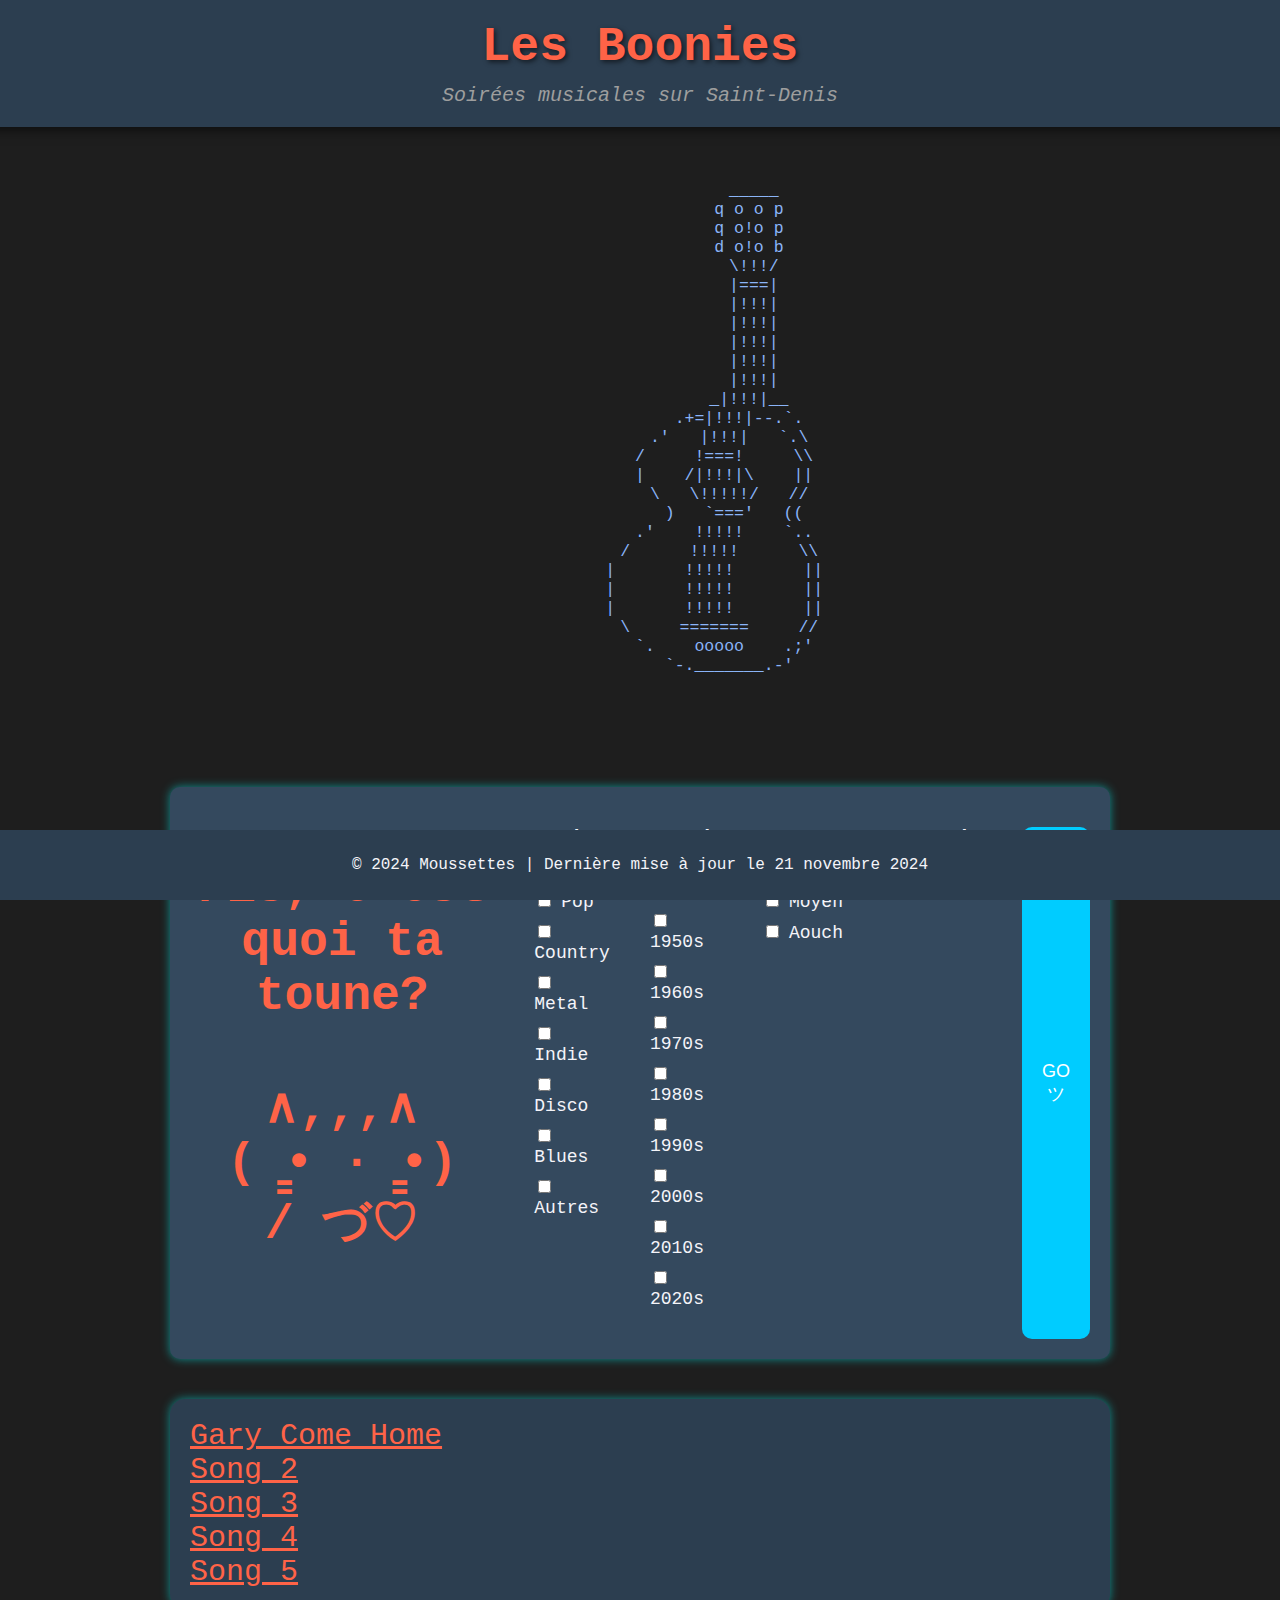
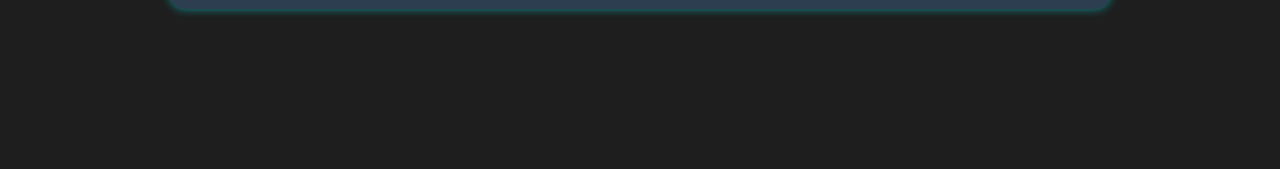
==== index.html @ fb5f57b3 "Update index.html" ====
<!DOCTYPE html>
<html lang="en">
<head>
  <meta charset="UTF-8">
  <meta name="viewport" content="width=device-width, initial-scale=1.0">
  <title>Les Boonies</title>
  <link rel="stylesheet" href="styles.css">
</head>
<body>

  <!-- Header Section with Glitch Effect -->
  <header>
    <h1 class="glitch">Les Boonies</h1> <!-- Glitch effect on the title -->
    <p>Soirées musicales sur Saint-Denis</p>
  </header>

  <!-- ASCII Art Section -->
  <div class="ascii-art">
    <pre>
                       _____
                      q o o p
                      q o!o p
                      d o!o b
                       \!!!/
                       |===|
                       |!!!|
                       |!!!|
                       |!!!|
                       |!!!|
                       |!!!|
                      _|!!!|__
                    .+=|!!!|--.`.
                  .'   |!!!|   `.\
                 /     !===!     \\
                 |    /|!!!|\    ||
                  \   \!!!!!/   //
                   )   `==='   ((
                 .'    !!!!!    `..
                /      !!!!!      \\
               |       !!!!!       ||
               |       !!!!!       ||
               |       !!!!!       ||
                \     =======     //
                 `.    ooooo    .;'
                   `-._______.-' 
    </pre>
  </div>

  <!-- Filter Container -->
  <div class="filter-container">
    <h2>
      <br>
    Pis, c'est quoi ta toune?<br>
      <br>
      ∧,,,∧ <br>
    (  ̳• · ̳•) <br>
    /    づ♡<br>
    </h2>

    <!-- Genres Filter -->
    <div class="filter-group">
      <h3>Quoi?</h3>
      <label><input type="checkbox" name="genre" value="rock">Rock</label>
      <label><input type="checkbox" name="genre" value="pop">Pop</label>
      <label><input type="checkbox" name="genre" value="pop">Country</label>
      <label><input type="checkbox" name="genre" value="pop">Metal</label>
      <label><input type="checkbox" name="genre" value="pop">Indie</label>
      <label><input type="checkbox" name="genre" value="pop">Disco</label>
      <label><input type="checkbox" name="genre" value="pop">Blues</label>
      <label><input type="checkbox" name="genre" value="pop">Autres</label>
    </div>
    
    <!-- Decade Filter -->
    <div class="filter-group">
      <h3>Quand?</h3>
      <label><input type="checkbox" name="decade" value="1940s"> 1940s</label>
      <label><input type="checkbox" name="decade" value="1950s"> 1950s</label>
      <label><input type="checkbox" name="decade" value="1960s"> 1960s</label>
      <label><input type="checkbox" name="decade" value="1970s"> 1970s</label>
      <label><input type="checkbox" name="decade" value="1980s"> 1980s</label>
      <label><input type="checkbox" name="decade" value="1990s"> 1990s</label>
      <label><input type="checkbox" name="decade" value="2000s"> 2000s</label>
      <label><input type="checkbox" name="decade" value="2010s"> 2010s</label>
      <label><input type="checkbox" name="decade" value="2020s"> 2020s</label>
    </div>
    
    <!-- Difficulty Filter -->
    <div class="filter-group">
      <h3>Comment?</h3>
      <label><input type="checkbox" name="difficulty" value="easy">Facile</label>
      <label><input type="checkbox" name="difficulty" value="medium">Moyen</label>
      <label><input type="checkbox" name="difficulty" value="hard">Aouch</label>
    </div>

    <!-- Favorites Filter -->
    <div class="filter-group">
      <h3>Favoris</h3>
      <label><input type="checkbox" name="favorites" value="true">♡</label>
    </div>

    <button id="apply-filters">GO ツ</button>
  </div>

  <!-- Songs List -->
  <div class="song-container" id="song-list">
    <!-- Song links will be dynamically added here -->
  </div>

  <script src="script.js"></script>
</body>
    <!-- Footer with Neon Button -->
  <footer>
    <p>© 2024 Moussettes | Dernière mise à jour le 21 novembre 2024</p>
  </footer>
</html>
---- styles.css ----
/* General Body Styling */
body {
  font-family: 'Courier New', Courier, monospace;
  background-color: #1e1e1e; /* Dark background for the jazzy feel */
  color: #f4f4f9; /* Light text for contrast */
  margin: 0;
  padding: 0 0 80px; /* Space for fixed footer button */
  display: flex;
  flex-direction: column;
  align-items: center;
  justify-content: flex-start;
  height: 100%;
  text-align: center;
}

/* ASCII Art Styling */
.ascii-art {
  position: left;
  top: 50%; /* Position vertically in the center */
  left: 10px; /* Position on the left side */
  font-size: 15px;
  color: #ff6347; /* Neon red for jazz vibe */
  white-space: pre-line;
  /*padding-left: 20px;*/
  z-index: 1000;
  pointer-events: none; /* Prevent it from blocking interactions with other elements */
}

/* Header Styling */
header {
  background-color: #2c3e50; /* Dark cool background for header */
  color: #f4f4f9; /* Light text for the header */
  padding: 20px;
  width: 100%;
  box-shadow: 0 4px 10px rgba(0, 0, 0, 0.5); /* Soft shadow for depth */
}

header h1 {
  font-size: 48px;
  margin: 0;
  color: #ff6347; /* Neon orange-red for jazz vibe */
  text-shadow: 2px 2px 5px rgba(0, 0, 0, 0.6); /* Soft text shadow for glow effect */
  animation: glitch 1s infinite alternate-reverse; /* Glitch effect */
}

div h2 {
  font-size: 48px;
  margin: 0;
  color: #ff6347; /* Neon orange-red for jazz vibe */
  text-align: center;
}

header p {
  font-size: 20px;
  color: #9e9e9e; /* Light gray for subheading text */
  margin: 10px 0 0;
  font-style: italic; /* Slightly stylish italic font */
}

/* Filter Container Styling */
.filter-container {
  width: 80%;
  max-width: 900px;
  margin-top: 40px;
  background-color: #34495e; /* Darker background for filters */
  padding: 20px;
  border-radius: 10px;
  box-shadow: 0 0 10px rgba(0, 255, 255, 0.5); /* Neon light border effect */
  display: flex; /* Enable flexbox */
  justify-content: center; /* Center the filter groups horizontally */
  gap: 40px; /* Add space between the filter groups */
  text-align: left; /* Align text and filter items to the left */
  margin-left: auto; /* Center the container horizontally */
  margin-right: auto; /* Center the container horizontally */
}

/* Ensure each filter group stays in a column */
.filter-group {
  display: flex;
  flex-direction: column;
  align-items: flex-start; /* Align items to the start of each column */
  margin-bottom: 20px;
}

.filter-group h3 {
  font-size: 20px;
  color: #f4f4f9; /* Light color for filter titles */
  margin-bottom: 10px;
}

.filter-group label {
  display: block;
  font-size: 18px;
  color: #f4f4f9; /* Light text for labels */
  margin-bottom: 10px;
}

.filter-group input[type="checkbox"] {
  margin-right: 10px;
  accent-color: #ff6347; /* Neon red accent for checkboxes */
}

#apply-filters {
  background-color: #00ccff; /* Neon cyan for the filter button */
  color: white;
  font-size: 18px;
  padding: 10px 20px;
  border: none;
  cursor: pointer;
  border-radius: 10px;
  transition: 0.3s ease-in-out;
  margin-top: 20px;
}

#apply-filters:hover {
  background-color: #00ffcc; /* Lighter cyan on hover */
  box-shadow: 0 0 20px #00ffcc; /* Glowing effect on hover */
}

/* Song Container Styling */
.song-container {
  width: 80%;
  max-width: 900px;
  margin-top: 40px;
  padding: 20px;
  background-color: #2c3e50; /* Dark background for song container */
  border-radius: 15px;
  box-shadow: 0 0 10px rgba(0, 255, 255, 0.5); /* Neon border glow effect */
  text-align: left;
  margin-bottom: 80px;
}

.song-container ul {
  list-style-type: none;
  padding-left: 0;
  margin: 0;
}

.song-container li {
  margin-bottom: 10px;
}

/* Footer Section */
footer {
  position: fixed;
  bottom: 0;
  left: 50%;
  transform: translateX(-50%);
  background-color: #2c3e50; /* Dark footer to match the rest */
  padding: 10px 0;
  width: 100%;
  text-align: center;
  z-index: 10;
}

footer button {
  background-color: #00ccff; /* Neon cyan for footer button */
  color: white;
  font-size: 18px;
  padding: 10px 20px;
  border: none;
  cursor: pointer;
  border-radius: 10px;
  box-shadow: 0 0 10px #00ccff;
  margin-bottom: 10px;
  transition: 0.3s ease-in-out;
}

footer button:hover {
  background-color: #00ffcc; /* Lighter cyan on hover */
  box-shadow: 0 0 20px #00ccff; /* Glowing neon effect */
}

/* Responsive Design */
@media (max-width: 768px) {
  body {
    padding: 10px;
  }

  header h1 {
    font-size: 36px;
  }

  header p {
    font-size: 18px;
  }

  .filter-container, .song-container {
    width: 90%;
    padding: 15px;
  }

  .song-container {
    margin-top: 60px;
  }

  .song-container h2 {
    font-size: 24px;
  }

  footer button {
    font-size: 16px;
    padding: 8px 16px;
  }
}

/* Link Styling */
a {
  color: #ff6347; /* Neon red for links */
  text-decoration: underline;
  font-size: 30px;
}

a:hover {
  color: #00ccff; /* Neon cyan on hover for links */
}

/* Animation for glitchy title */
@keyframes glitch {
  0% {
    text-shadow: 2px 2px 0 #ff6347, -2px -2px 0 #00ccff;
  }
  50% {
    text-shadow: -2px -2px 0 #ff6347, 2px 2px 0 #00ccff;
  }
  100% {
    text-shadow: 2px 2px 0 #ff6347, -2px -2px 0 #00ccff;
  }
}

/* Optional extra touches for a coding feel */

/* Text area with "code-like" visual style */
code, pre {
  font-family: 'Courier New', monospace;
  color: #8ab4f8; /* Light blue text for code */
  padding: 10px;
  border-radius: 4px;
  font-size: 1.1em;
}

pre {
  padding: 20px;
  white-space: pre-wrap;
  word-wrap: break-word;
}
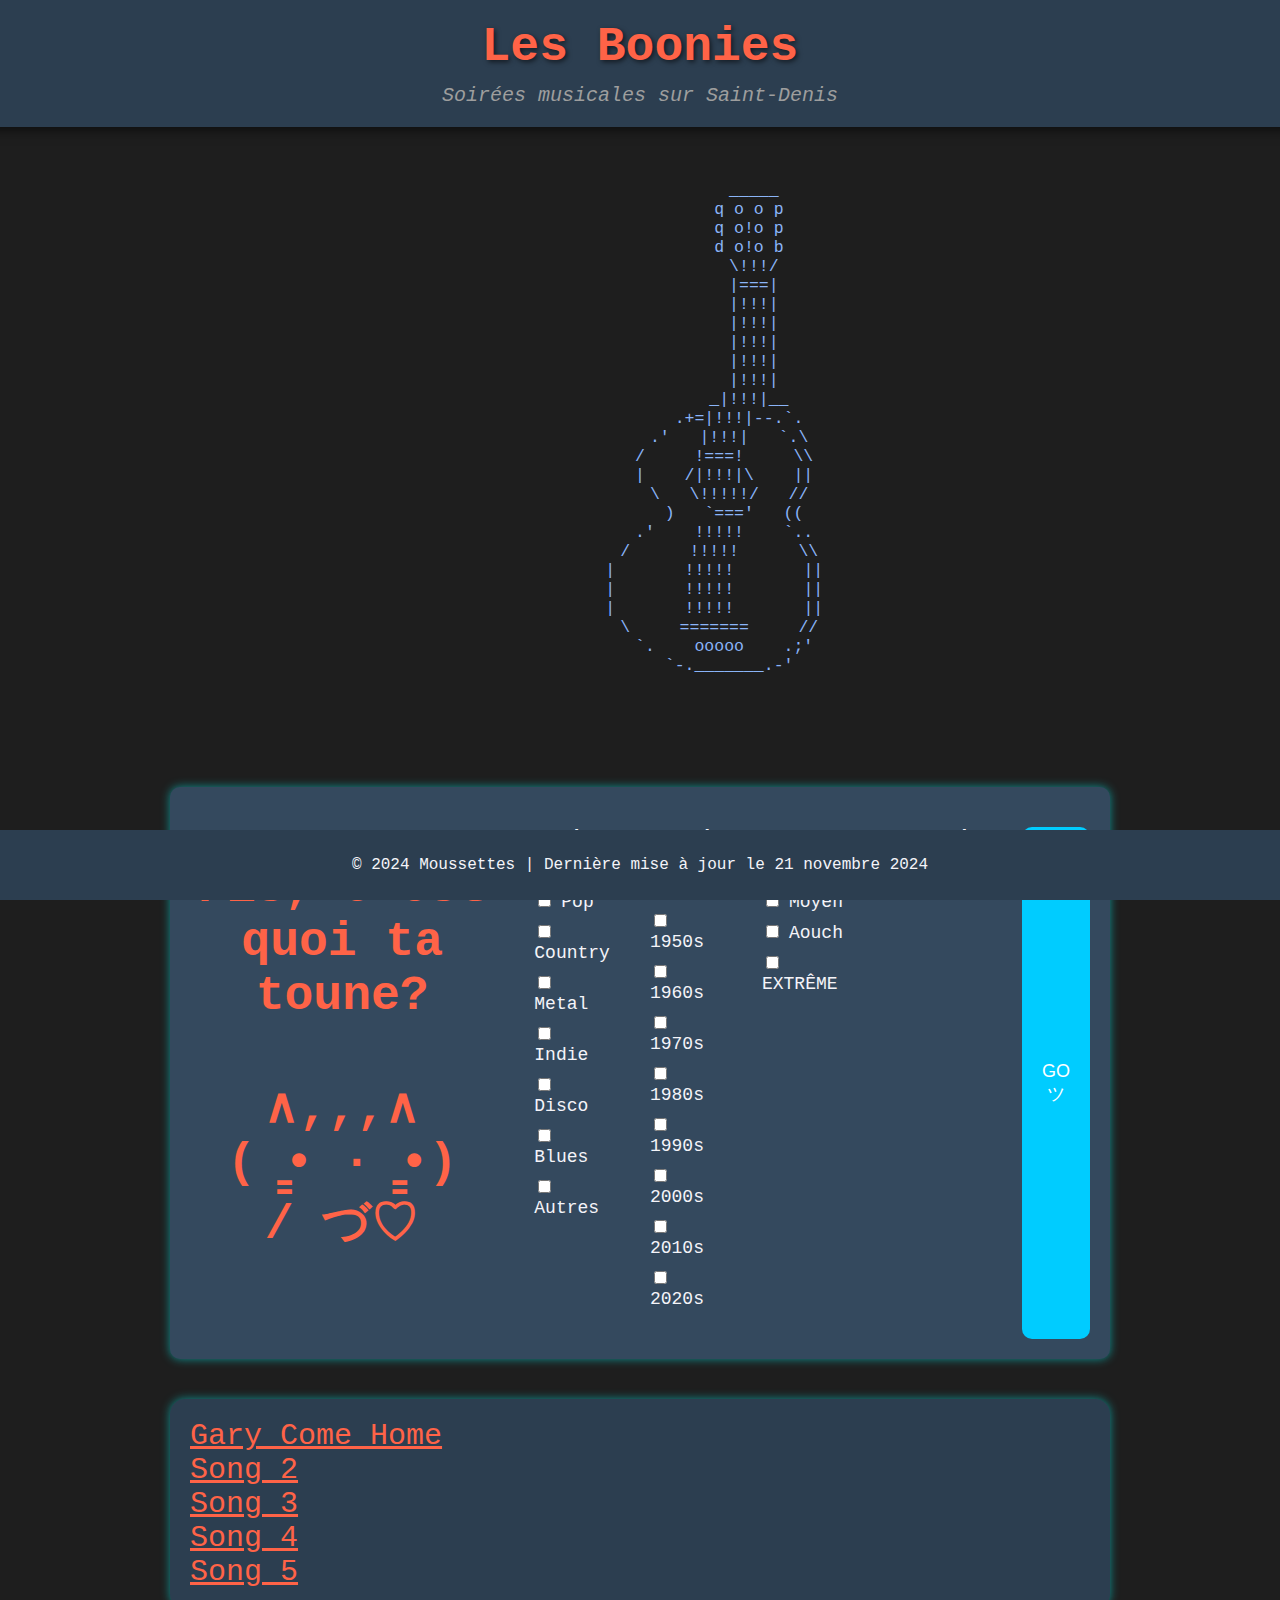
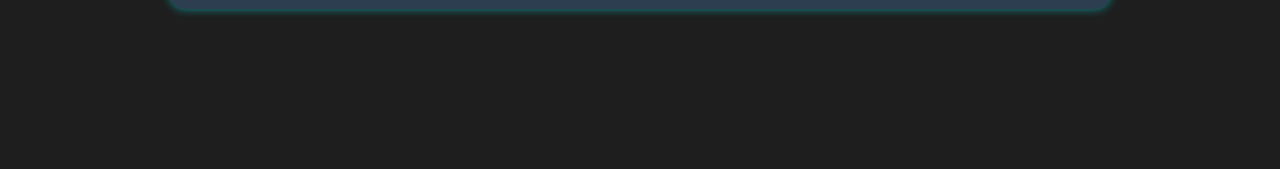
==== commit 28c614f9: "Update index.html" ====
--- a/index.html
+++ b/index.html
@@ -90,6 +90,7 @@
       <label><input type="checkbox" name="difficulty" value="easy">Facile</label>
       <label><input type="checkbox" name="difficulty" value="medium">Moyen</label>
       <label><input type="checkbox" name="difficulty" value="hard">Aouch</label>
+      <label><input type="checkbox" name="difficulty" value="hard">EXTRÊME</label>
     </div>
 
     <!-- Favorites Filter -->
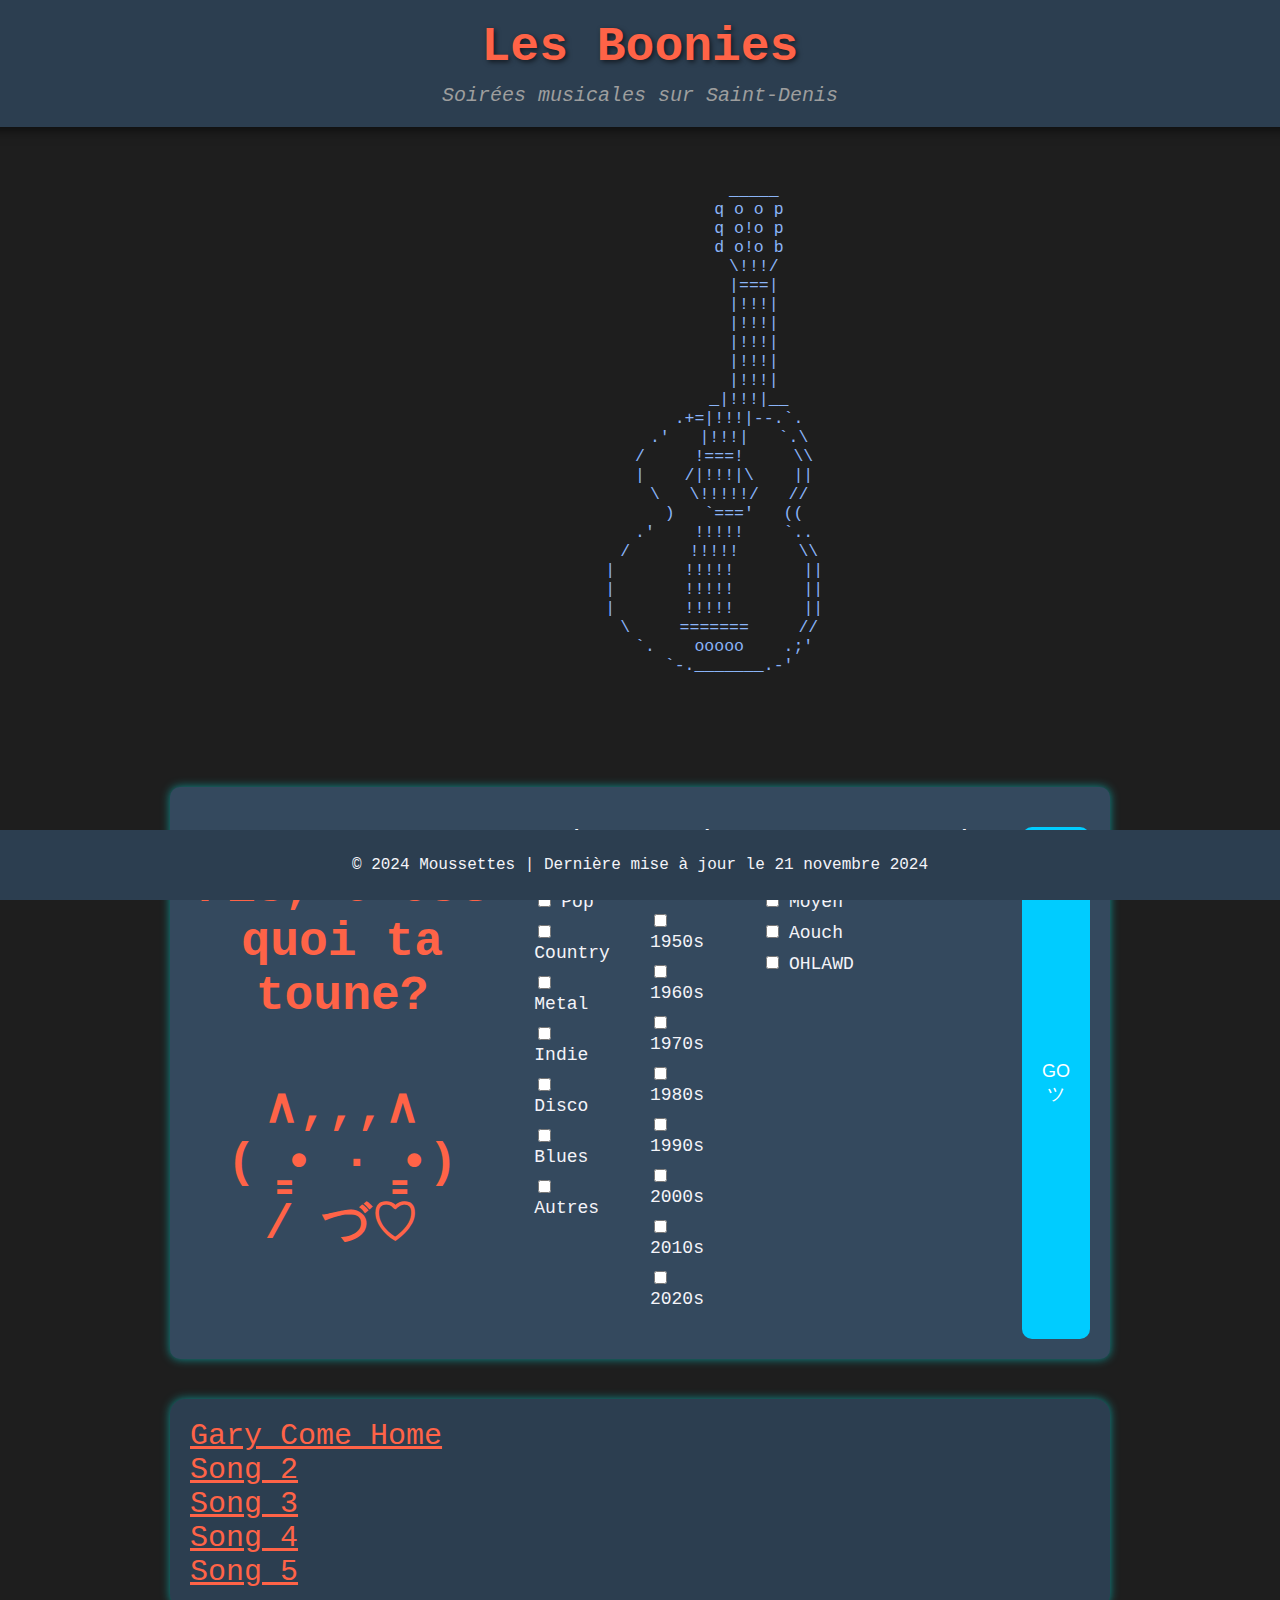
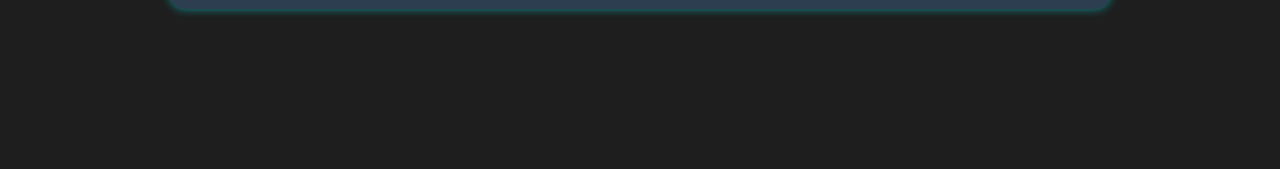
==== commit 0b6465de: "Update index.html" ====
--- a/index.html
+++ b/index.html
@@ -90,7 +90,7 @@
       <label><input type="checkbox" name="difficulty" value="easy">Facile</label>
       <label><input type="checkbox" name="difficulty" value="medium">Moyen</label>
       <label><input type="checkbox" name="difficulty" value="hard">Aouch</label>
-      <label><input type="checkbox" name="difficulty" value="hard">EXTRÊME</label>
+      <label><input type="checkbox" name="difficulty" value="hard">OHLAWD</label>
     </div>
 
     <!-- Favorites Filter -->
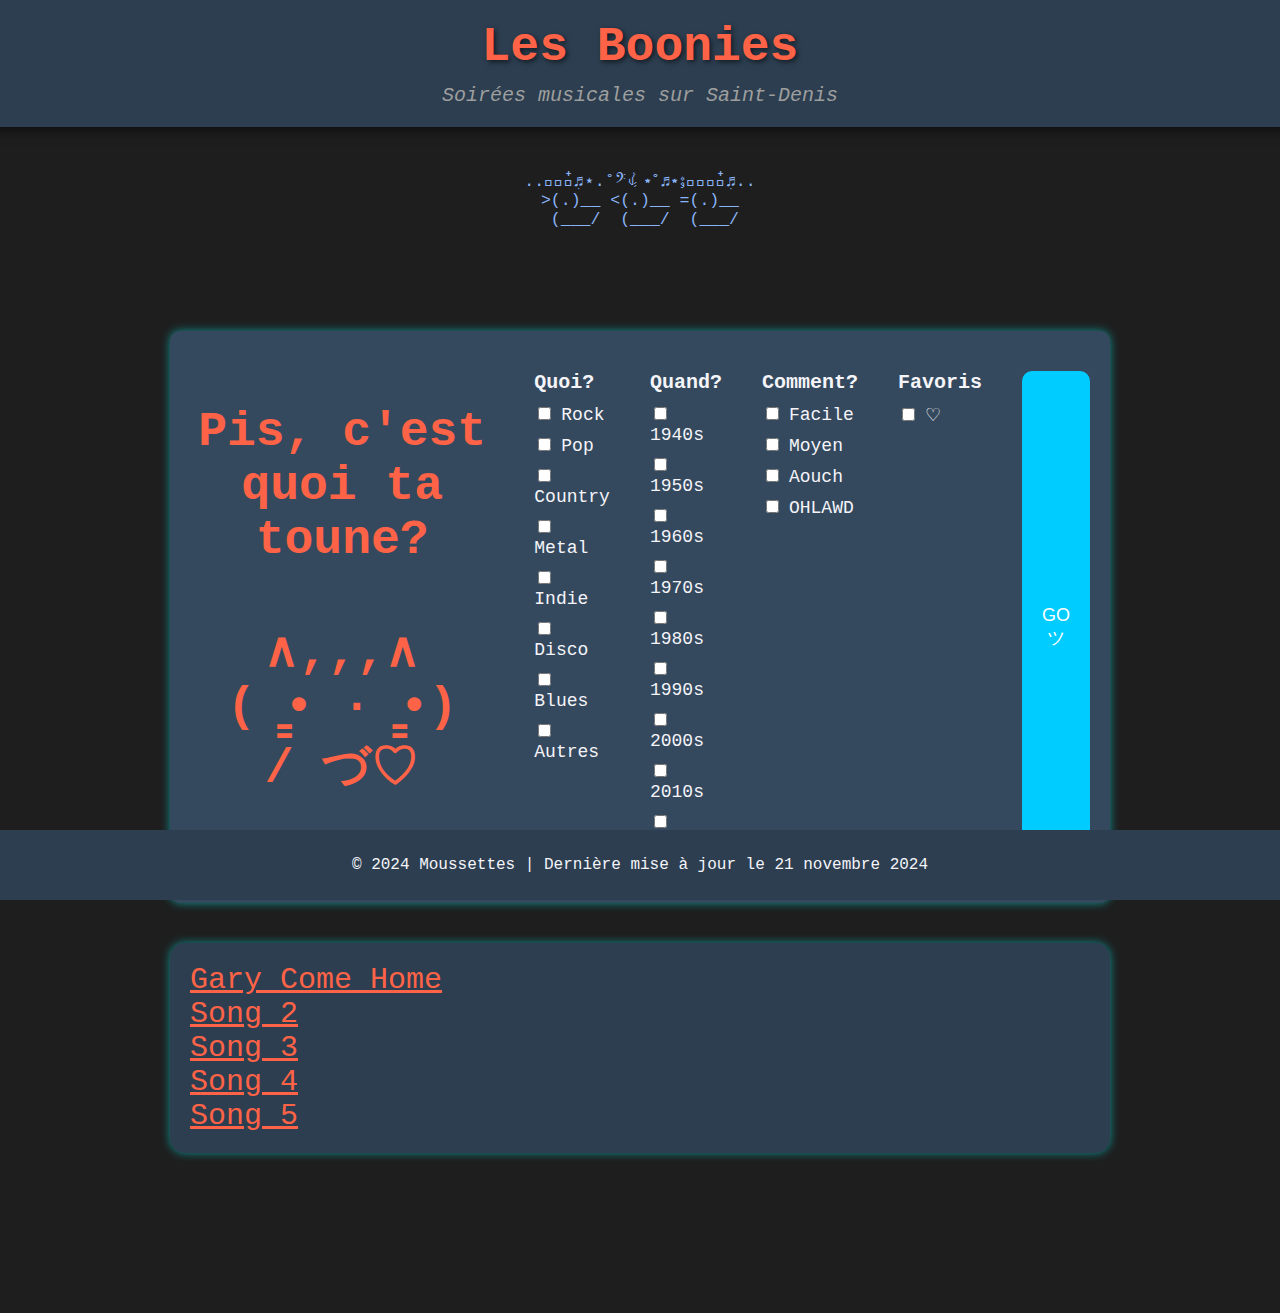
==== commit 919d3c47: "Update index.html" ====
--- a/index.html
+++ b/index.html
@@ -17,32 +17,9 @@
   <!-- ASCII Art Section -->
   <div class="ascii-art">
     <pre>
-                       _____
-                      q o o p
-                      q o!o p
-                      d o!o b
-                       \!!!/
-                       |===|
-                       |!!!|
-                       |!!!|
-                       |!!!|
-                       |!!!|
-                       |!!!|
-                      _|!!!|__
-                    .+=|!!!|--.`.
-                  .'   |!!!|   `.\
-                 /     !===!     \\
-                 |    /|!!!|\    ||
-                  \   \!!!!!/   //
-                   )   `==='   ((
-                 .'    !!!!!    `..
-                /      !!!!!      \\
-               |       !!!!!       ||
-               |       !!!!!       ||
-               |       !!!!!       ||
-                \     =======     //
-                 `.    ooooo    .;'
-                   `-._______.-' 
+..𝄞⨾𓍢ִ໋♬⋆.˚𝄢ᡣ⋆˚♬⋆⨾𓍢𝄞⨾𓍢ִ໋♬..
+>(.)__ <(.)__ =(.)__
+ (___/  (___/  (___/
     </pre>
   </div>
 
--- a/styles.css
+++ b/styles.css
@@ -240,8 +240,8 @@
 }
 
 pre {
-  padding: 20px;
-  white-space: pre-wrap;
+  /*padding: 20px;*/
+  /*white-space: pre-wrap;*/
   word-wrap: break-word;
 }
 
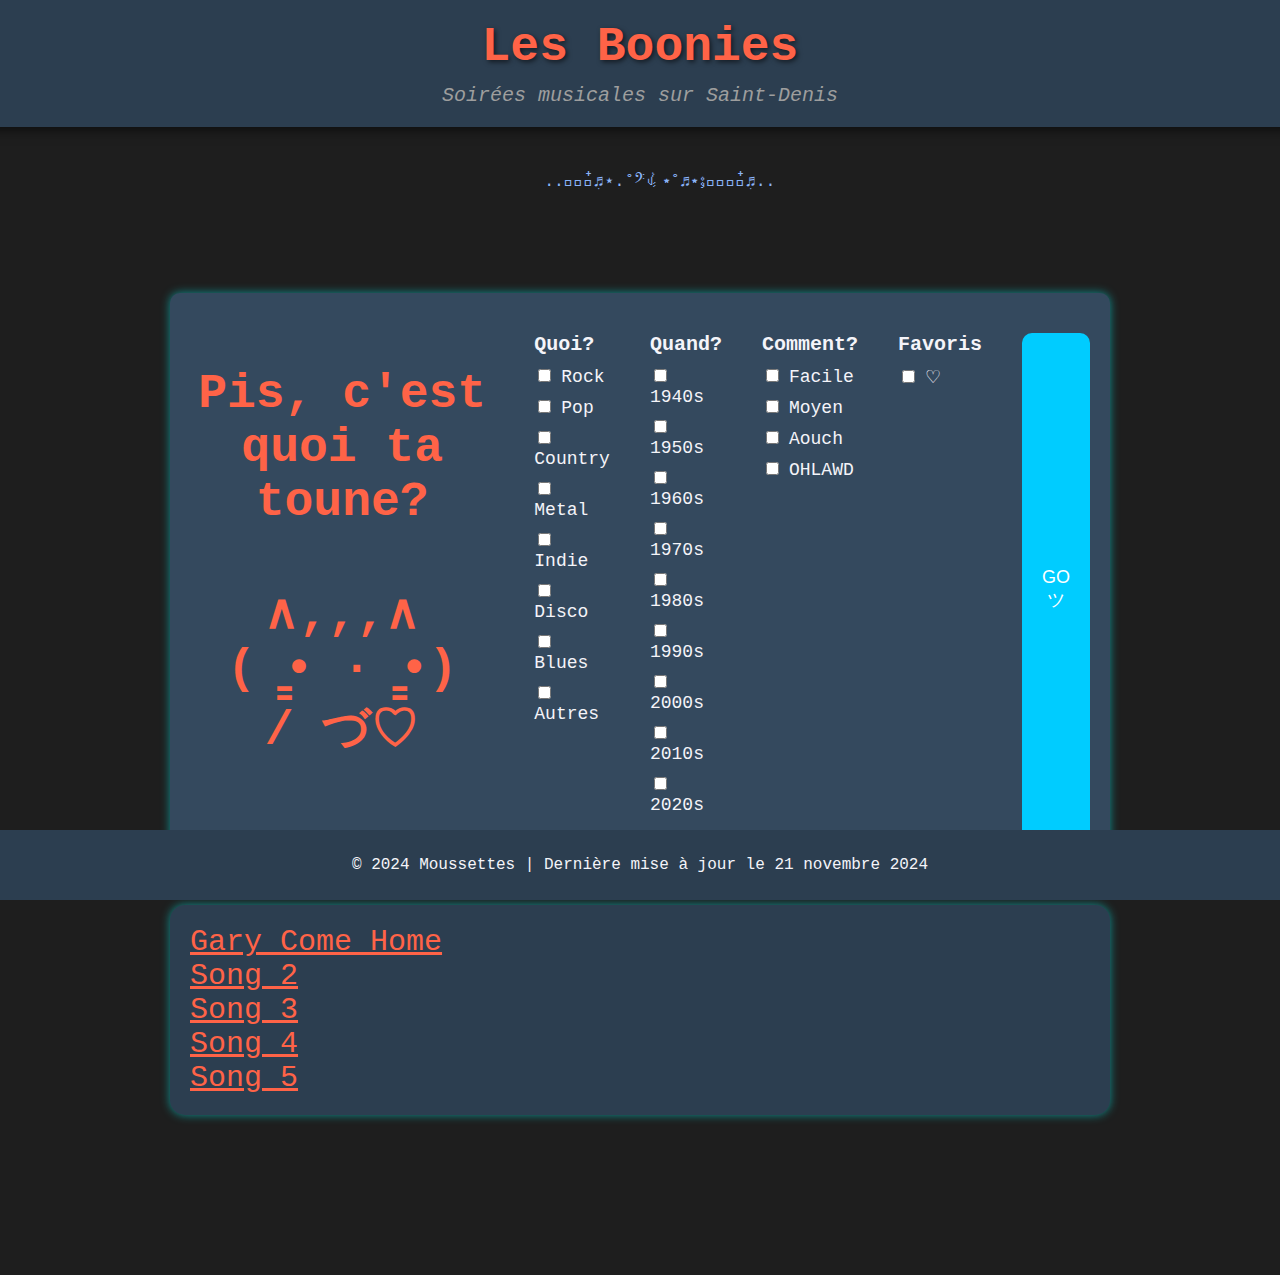
==== commit 33ca66e6: "Update index.html" ====
--- a/index.html
+++ b/index.html
@@ -17,9 +17,7 @@
   <!-- ASCII Art Section -->
   <div class="ascii-art">
     <pre>
-..𝄞⨾𓍢ִ໋♬⋆.˚𝄢ᡣ⋆˚♬⋆⨾𓍢𝄞⨾𓍢ִ໋♬..
->(.)__ <(.)__ =(.)__
- (___/  (___/  (___/
+    ..𝄞⨾𓍢ִ໋♬⋆.˚𝄢ᡣ⋆˚♬⋆⨾𓍢𝄞⨾𓍢ִ໋♬..
     </pre>
   </div>
 
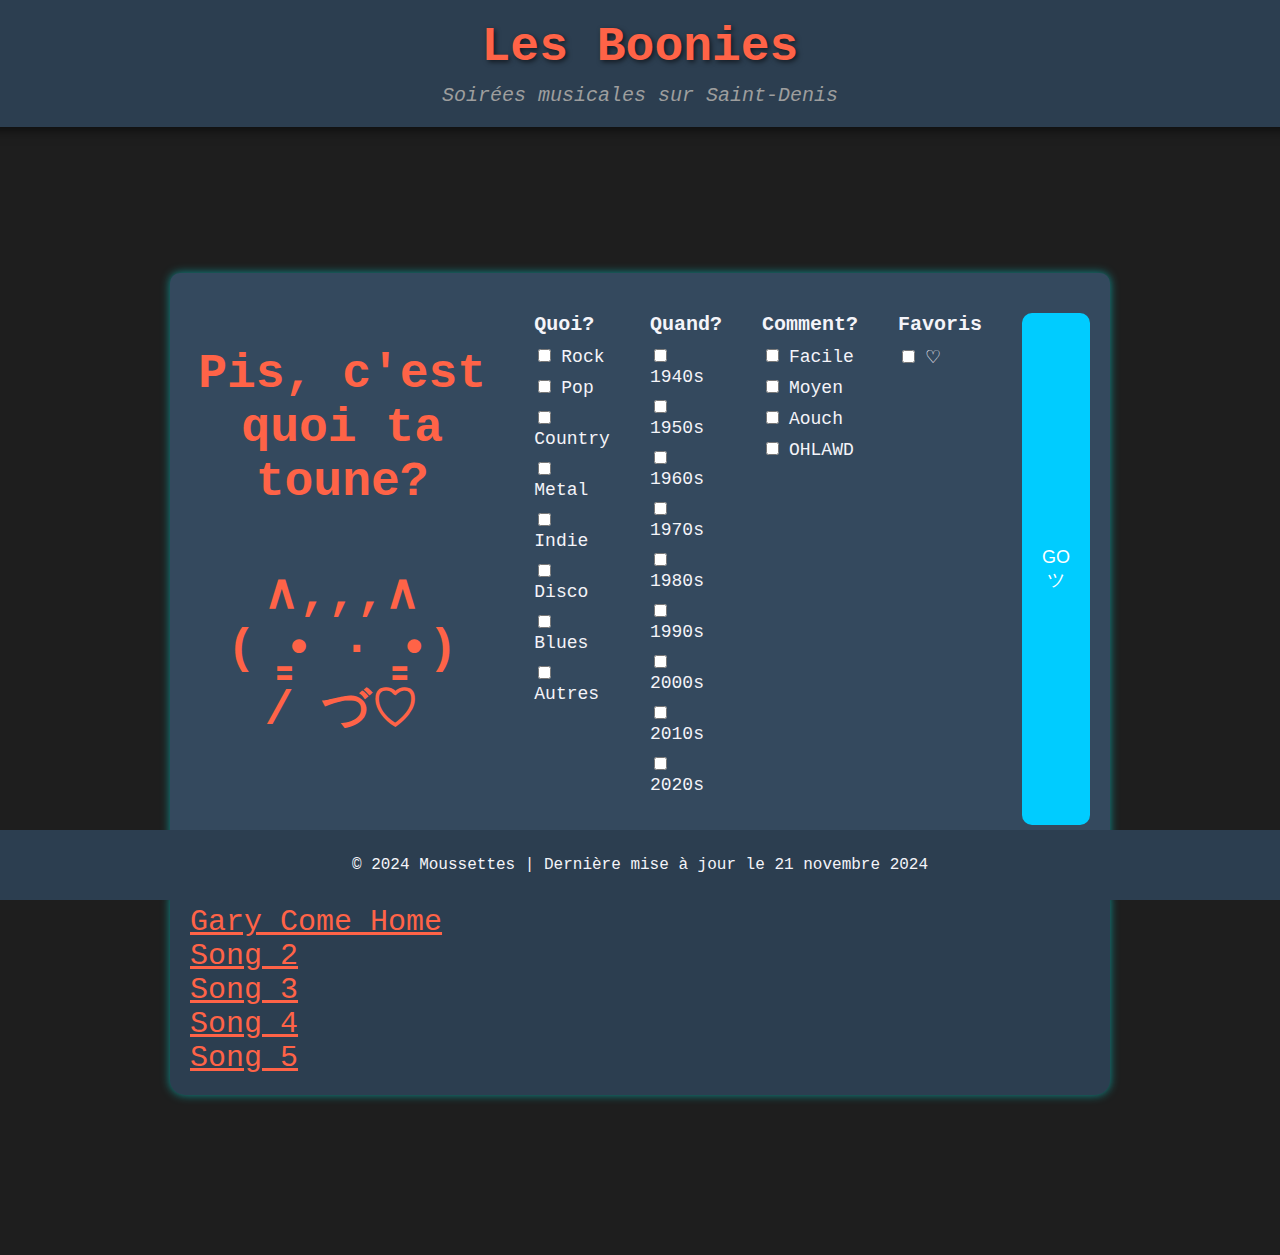
==== commit e671fa2a: "Update index.html" ====
--- a/index.html
+++ b/index.html
@@ -17,7 +17,6 @@
   <!-- ASCII Art Section -->
   <div class="ascii-art">
     <pre>
-    ..𝄞⨾𓍢ִ໋♬⋆.˚𝄢ᡣ⋆˚♬⋆⨾𓍢𝄞⨾𓍢ִ໋♬..
     </pre>
   </div>
 
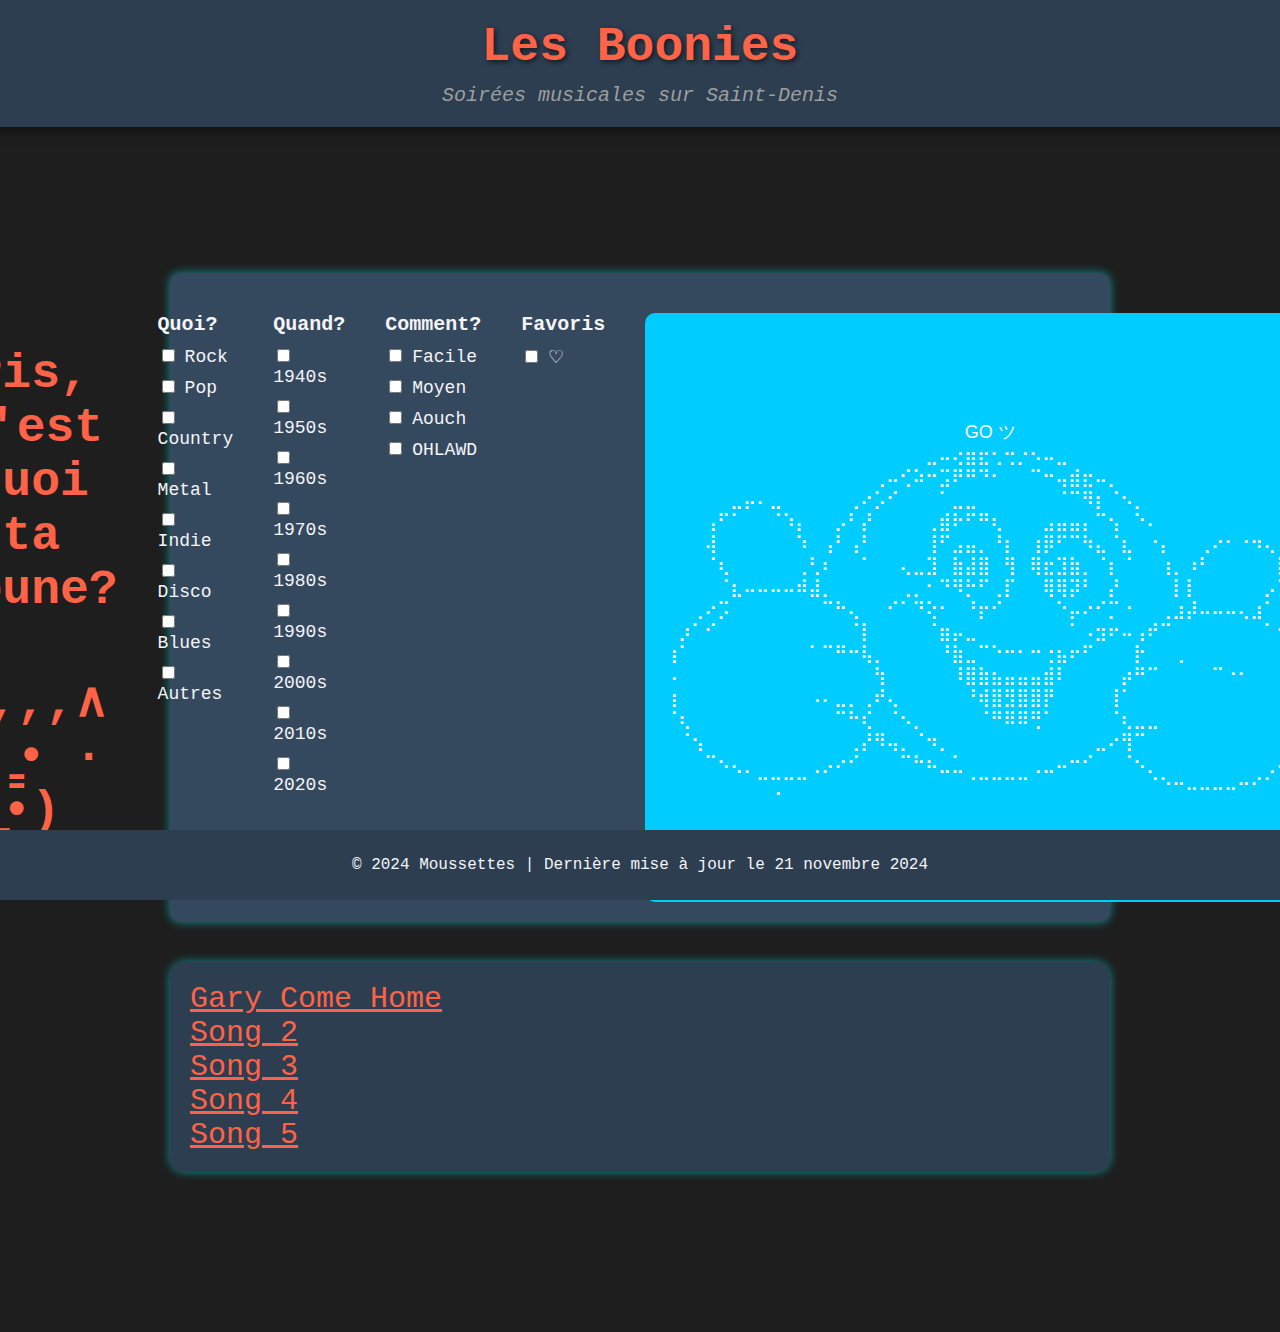
==== commit 577b8ba1: "Update index.html" ====
--- a/index.html
+++ b/index.html
@@ -73,7 +73,23 @@
       <label><input type="checkbox" name="favorites" value="true">♡</label>
     </div>
 
-    <button id="apply-filters">GO ツ</button>
+    <button id="apply-filters">GO ツ
+    ⠀⠀⠀⠀⠀⠀⠀⠀⠀⠀⠀⠀⠀⠀⠀⠀⠀⠀⠀⠀⣀⠤⢔⣶⣖⢂⢒⡐⠢⠤⣀⠀⠀⠀⠀⠀⠀⠀⠀⠀⠀⠀⠀⠀⠀⠀⠀⠀⠀⠀
+⠀⠀⠀⠀⠀⠀⠀⠀⠀⠀⠀⠀⠀⠀⠀⠀⢀⠤⢊⠵⠒⣩⠟⠛⠙⠂⠀⠀⠉⠒⢤⣾⣖⠤⡀⠀⠀⠀⠀⠀⠀⠀⠀⠀⠀⠀⠀⠀⠀⠀
+⠀⠀⠀⠀⠀⣀⡤⠄⣀⠀⠀⠀⠀⠀⢀⠔⡡⠊⠀⠀⠀⠁⣀⣀⠀⠀⠀⠀⠀⠀⠈⠉⠻⡆⠈⠢⡀⠀⠀⠀⠀⠀⠀⠀⠀⠀⠀⠀⠀⠀
+⠀⠀⠀⢠⠋⠁⠀⠀⠈⠱⡄⠀⠀⡠⠃⡜⠀⠀⠀⠀⢀⣾⠗⠋⠛⢆⠀⠀⠀⣠⣤⣤⡄⠉⢢⠀⠑⠄⠀⠀⠀⠀⠀⠀⠀⠀⠀⠀⠀⠀
+⠀⠀⠀⢼⠀⠀⠀⠀⠀⠀⠱⠀⢠⠃⢠⠃⠀⠀⠀⠀⢸⠋⣠⣤⡀⠘⡆⠀⢰⡿⠋⠉⠳⣄⠈⣆⠀⠐⡄⠀⠀⢀⠔⠂⠐⠲⢄⠀⠀⠀
+⠀⠀⠀⠈⢆⠀⠀⠀⠀⠀⢀⢃⠆⠀⠀⠁⠀⠀⢄⣀⣹⠀⣷⣼⣿⠀⢻⠀⢿⣖⣹⣷⡀⠈⡆⠈⠀⠀⢰⡀⠰⠃⠀⠀⠀⠀⠀⡇⠀⠀
+⠀⠀⠀⠀⠈⣆⠤⠤⠤⠤⠾⣼⡀⠀⠀⠀⠀⠀⢀⡀⠂⠙⠻⡓⠋⢀⡏⠀⠀⢿⢿⡽⠃⠀⡜⠀⠀⠀⠀⡇⡇⠀⠀⠀⠀⠀⡠⠁⠀⠀
+⠀⠀⢀⠔⡩⠀⠀⠀⠀⠀⠀⠀⠉⠓⢄⠀⠀⠊⠁⠙⢕⠂⠀⠘⡖⠊⠀⠀⠀⠀⠑⡤⠔⠊⡉⠐⠀⠀⢀⣰⡼⠤⠤⠤⢄⣰⠁⠀⠀⠀
+⠀⡰⠁⠊⠀⠀⠀⠀⠀⠀⠀⠀⠀⠀⠈⡇⠀⠀⠀⠀⠈⣶⡤⣀⠀⠀⠀⠀⠀⠀⠀⠁⠠⣲⠖⠤⢠⠞⠉⠀⠀⠀⠀⠀⠀⠀⠁⠢⡀⠀
+⢰⠁⠀⠀⠀⠀⠀⠀⠀⠀⠀⠁⠉⠛⠒⢧⡀⠀⠀⠀⠀⠘⣷⣀⠉⠑⠒⠂⠒⢐⣦⠖⠋⠀⠀⠀⡗⠀⠀⢀⠀⠀⠀⠀⠀⠀⠀⠀⠐⠀
+⠠⠀⠀⠀⠀⠀⠀⠀⠀⠀⠀⠀⠀⠀⠀⠀⢳⠀⠀⠀⠀⠀⠸⣿⣷⣦⣤⣤⣤⣾⠇⠀⠀⠀⠀⡴⠛⠉⠀⠀⠀⠀⠉⠐⠂⠀⠀⠀⠀⢠
+⢰⠀⠀⠀⠀⠀⠀⠀⠀⠀⠀⠠⠄⣀⡀⢀⠞⢄⠀⠀⠀⠀⠀⠘⢾⣿⣻⣿⣿⡟⠀⠀⠀⠀⢸⠁⠀⠀⠀⠀⠀⠀⠀⠀⠀⠀⠀⠀⠀⢸
+⠈⢆⠀⠀⠀⠀⠀⠀⠀⠀⠀⠀⠀⠉⠓⢎⠀⠈⠢⡀⠀⠀⠀⠀⠈⠛⠿⠿⢛⠁⠀⠀⠀⠀⠈⢆⣀⣀⠀⠀⠀⠀⠀⠀⠀⠀⠀⠀⠀⠈
+⠀⠈⢢⠀⠀⠀⠀⠀⠀⠀⠀⠀⠀⠀⢀⡜⠻⢤⡀⠈⠲⡀⠀⠀⠀⠀⠀⠀⠀⠀⠀⠀⠀⣀⠔⢻⠉⠀⠀⠀⠀⠀⠀⠀⠀⠀⠀⠀⠀⠀
+⠀⠀⠀⠉⠢⢄⡀⠀⠀⠀⠀⢀⡠⠔⠊⠀⠀⠀⠉⠓⠦⣀⣁⠀⠀⠀⠀⠀⢀⣀⠤⠒⠊⠀⠀⠈⠢⡀⠀⠀⠀⠀⠀⠀⠀⠀⢀⠔⠁⠀
+⠀⠀⠀⠀⠀⠀⠀⠉⢉⠉⠉⠀⠀⠀⠀⠀⠀⠀⠀⠀⠀⠀⠀⠈⠉⠉⠉⠉⠀⠀⠀⠀⠀⠀⠀⠀⠀⠈⠑⠒⠤⠤⠤⠤⠒⠊⠁⠀⠀⠀</button>
   </div>
 
   <!-- Songs List -->
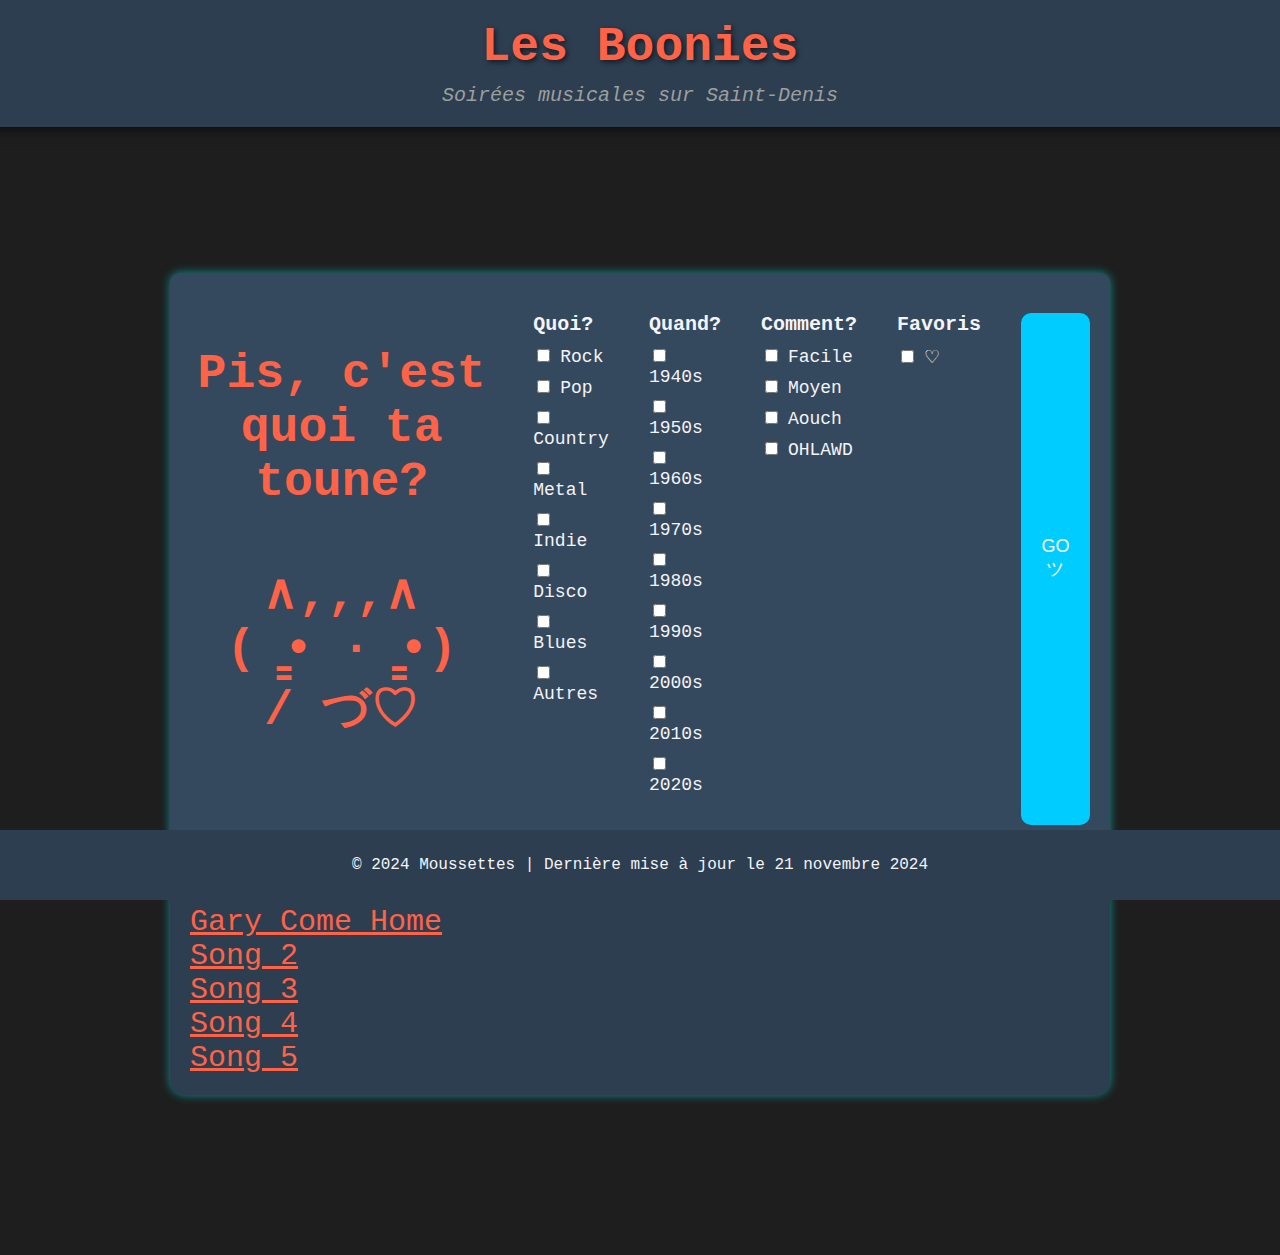
==== commit 0498d369: "Update index.html" ====
--- a/index.html
+++ b/index.html
@@ -74,22 +74,8 @@
     </div>
 
     <button id="apply-filters">GO ツ
-    ⠀⠀⠀⠀⠀⠀⠀⠀⠀⠀⠀⠀⠀⠀⠀⠀⠀⠀⠀⠀⣀⠤⢔⣶⣖⢂⢒⡐⠢⠤⣀⠀⠀⠀⠀⠀⠀⠀⠀⠀⠀⠀⠀⠀⠀⠀⠀⠀⠀⠀
-⠀⠀⠀⠀⠀⠀⠀⠀⠀⠀⠀⠀⠀⠀⠀⠀⢀⠤⢊⠵⠒⣩⠟⠛⠙⠂⠀⠀⠉⠒⢤⣾⣖⠤⡀⠀⠀⠀⠀⠀⠀⠀⠀⠀⠀⠀⠀⠀⠀⠀
-⠀⠀⠀⠀⠀⣀⡤⠄⣀⠀⠀⠀⠀⠀⢀⠔⡡⠊⠀⠀⠀⠁⣀⣀⠀⠀⠀⠀⠀⠀⠈⠉⠻⡆⠈⠢⡀⠀⠀⠀⠀⠀⠀⠀⠀⠀⠀⠀⠀⠀
-⠀⠀⠀⢠⠋⠁⠀⠀⠈⠱⡄⠀⠀⡠⠃⡜⠀⠀⠀⠀⢀⣾⠗⠋⠛⢆⠀⠀⠀⣠⣤⣤⡄⠉⢢⠀⠑⠄⠀⠀⠀⠀⠀⠀⠀⠀⠀⠀⠀⠀
-⠀⠀⠀⢼⠀⠀⠀⠀⠀⠀⠱⠀⢠⠃⢠⠃⠀⠀⠀⠀⢸⠋⣠⣤⡀⠘⡆⠀⢰⡿⠋⠉⠳⣄⠈⣆⠀⠐⡄⠀⠀⢀⠔⠂⠐⠲⢄⠀⠀⠀
-⠀⠀⠀⠈⢆⠀⠀⠀⠀⠀⢀⢃⠆⠀⠀⠁⠀⠀⢄⣀⣹⠀⣷⣼⣿⠀⢻⠀⢿⣖⣹⣷⡀⠈⡆⠈⠀⠀⢰⡀⠰⠃⠀⠀⠀⠀⠀⡇⠀⠀
-⠀⠀⠀⠀⠈⣆⠤⠤⠤⠤⠾⣼⡀⠀⠀⠀⠀⠀⢀⡀⠂⠙⠻⡓⠋⢀⡏⠀⠀⢿⢿⡽⠃⠀⡜⠀⠀⠀⠀⡇⡇⠀⠀⠀⠀⠀⡠⠁⠀⠀
-⠀⠀⢀⠔⡩⠀⠀⠀⠀⠀⠀⠀⠉⠓⢄⠀⠀⠊⠁⠙⢕⠂⠀⠘⡖⠊⠀⠀⠀⠀⠑⡤⠔⠊⡉⠐⠀⠀⢀⣰⡼⠤⠤⠤⢄⣰⠁⠀⠀⠀
-⠀⡰⠁⠊⠀⠀⠀⠀⠀⠀⠀⠀⠀⠀⠈⡇⠀⠀⠀⠀⠈⣶⡤⣀⠀⠀⠀⠀⠀⠀⠀⠁⠠⣲⠖⠤⢠⠞⠉⠀⠀⠀⠀⠀⠀⠀⠁⠢⡀⠀
-⢰⠁⠀⠀⠀⠀⠀⠀⠀⠀⠀⠁⠉⠛⠒⢧⡀⠀⠀⠀⠀⠘⣷⣀⠉⠑⠒⠂⠒⢐⣦⠖⠋⠀⠀⠀⡗⠀⠀⢀⠀⠀⠀⠀⠀⠀⠀⠀⠐⠀
-⠠⠀⠀⠀⠀⠀⠀⠀⠀⠀⠀⠀⠀⠀⠀⠀⢳⠀⠀⠀⠀⠀⠸⣿⣷⣦⣤⣤⣤⣾⠇⠀⠀⠀⠀⡴⠛⠉⠀⠀⠀⠀⠉⠐⠂⠀⠀⠀⠀⢠
-⢰⠀⠀⠀⠀⠀⠀⠀⠀⠀⠀⠠⠄⣀⡀⢀⠞⢄⠀⠀⠀⠀⠀⠘⢾⣿⣻⣿⣿⡟⠀⠀⠀⠀⢸⠁⠀⠀⠀⠀⠀⠀⠀⠀⠀⠀⠀⠀⠀⢸
-⠈⢆⠀⠀⠀⠀⠀⠀⠀⠀⠀⠀⠀⠉⠓⢎⠀⠈⠢⡀⠀⠀⠀⠀⠈⠛⠿⠿⢛⠁⠀⠀⠀⠀⠈⢆⣀⣀⠀⠀⠀⠀⠀⠀⠀⠀⠀⠀⠀⠈
-⠀⠈⢢⠀⠀⠀⠀⠀⠀⠀⠀⠀⠀⠀⢀⡜⠻⢤⡀⠈⠲⡀⠀⠀⠀⠀⠀⠀⠀⠀⠀⠀⠀⣀⠔⢻⠉⠀⠀⠀⠀⠀⠀⠀⠀⠀⠀⠀⠀⠀
-⠀⠀⠀⠉⠢⢄⡀⠀⠀⠀⠀⢀⡠⠔⠊⠀⠀⠀⠉⠓⠦⣀⣁⠀⠀⠀⠀⠀⢀⣀⠤⠒⠊⠀⠀⠈⠢⡀⠀⠀⠀⠀⠀⠀⠀⠀⢀⠔⠁⠀
-⠀⠀⠀⠀⠀⠀⠀⠉⢉⠉⠉⠀⠀⠀⠀⠀⠀⠀⠀⠀⠀⠀⠀⠈⠉⠉⠉⠉⠀⠀⠀⠀⠀⠀⠀⠀⠀⠈⠑⠒⠤⠤⠤⠤⠒⠊⠁⠀⠀⠀</button>
+  ⠀</button>
+    
   </div>
 
   <!-- Songs List -->
